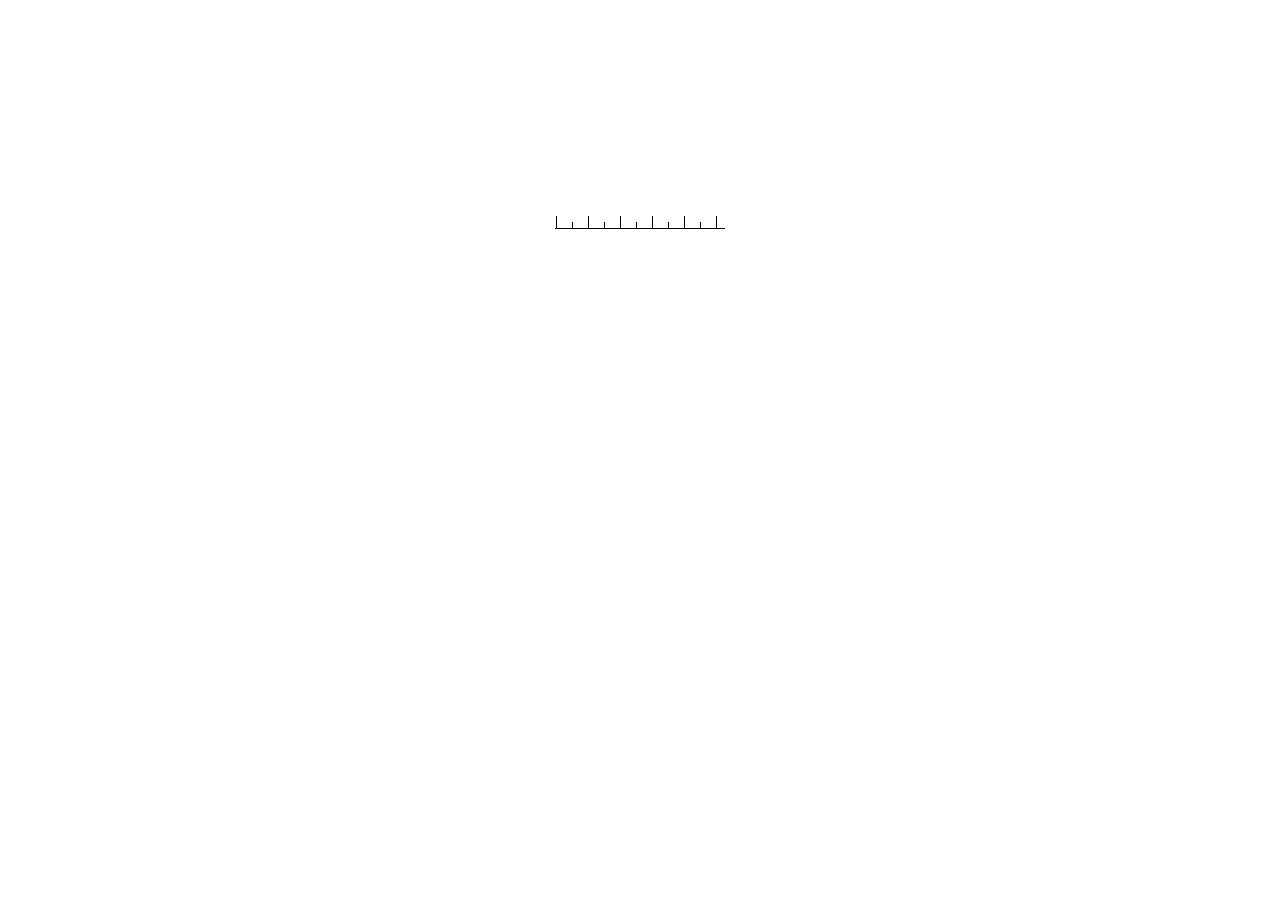
==== ruling.html @ d82031e3 "test" ====
<!DOCTYPE html>
<html lang="en">

<head>
  <meta charset="UTF-8">
  <meta http-equiv="X-UA-Compatible" content="IE=edge">
  <meta name="viewport" content="width=device-width, initial-scale=1.0">
  <link rel="stylesheet" href="./css/dash.css">
  <script src="./js/echarts.min.js"></script>
  <script src="./js/jquery.min.js"></script>
  <title>刻度尺1</title>
  <style>
		.example{
      width: 170px;
			height: 120px;
			margin-top: 100px;
			background-image: /* repeating-linear-gradient(to right, #000000 0, #000000 2px, transparent 0, transparent 64px), */
			repeating-linear-gradient(to right, #000000 0, #000000 1px, transparent 0, transparent 32px),
			repeating-linear-gradient(to right, #000000 0, #000000 1px, transparent 0, transparent 16px);
			background-size: 100% 12px, 100% 6px, 100% 4px;
			background-repeat: no-repeat;
			background-position: 1px 100%, 1px 100%, 1px 100%;
			border-bottom: 1px solid #000000;
		}
	</style>
</head>

<body>
  <!-- W291 × H244 -->
  <div class="col">
    <div class='example'></div>
  </div>

  <script src="./js/dash.js"></script>
</body>

</html>
---- css/dash.css ----
.col{
  width: 100%;
  height: 100%;
  display: flex;
  /* flex-direction: column; */
  flex-wrap: wrap;
  justify-content: center;
  align-items: center;
}
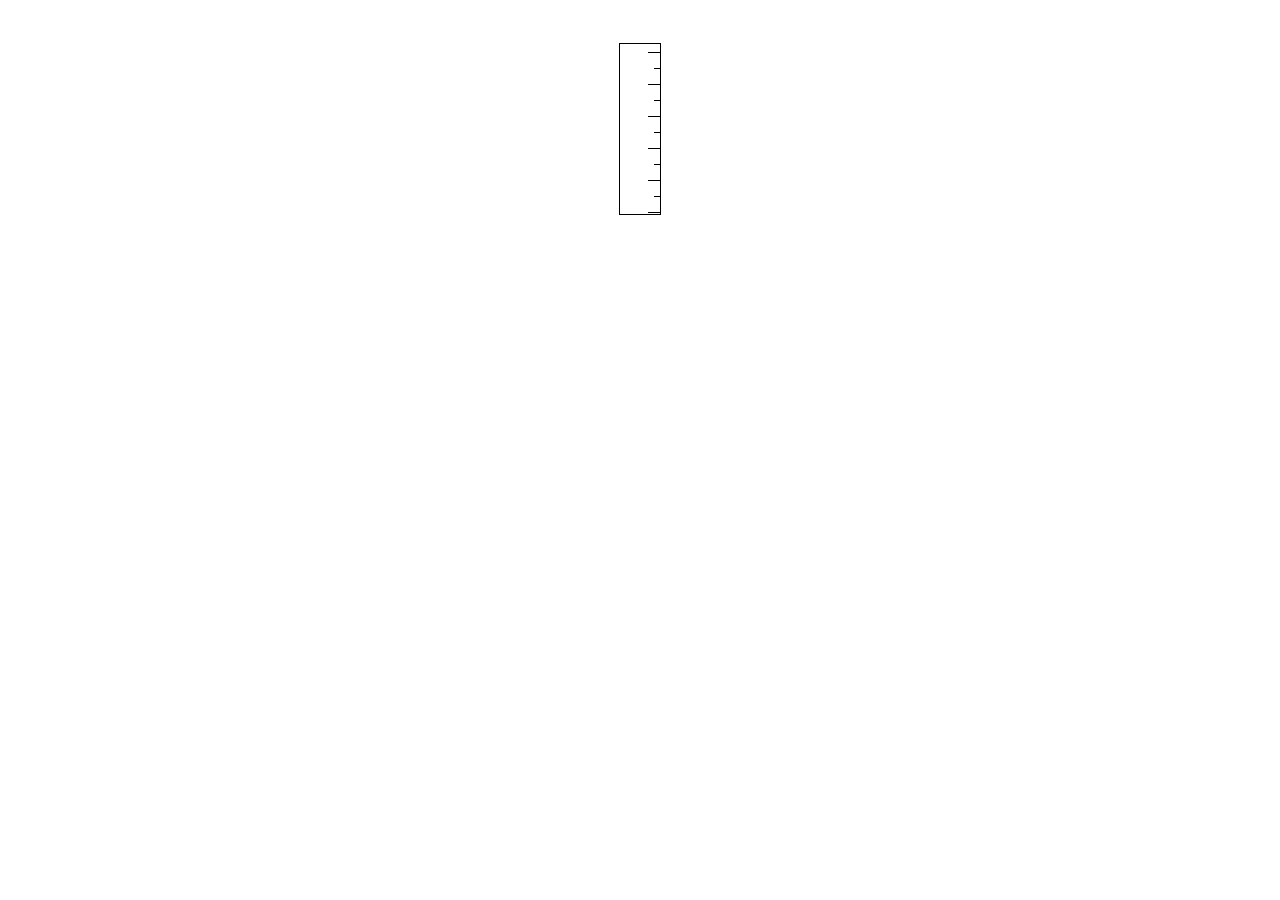
==== commit 00e34df7: "刻度option" ====
--- a/ruling.html
+++ b/ruling.html
@@ -5,30 +5,16 @@
   <meta charset="UTF-8">
   <meta http-equiv="X-UA-Compatible" content="IE=edge">
   <meta name="viewport" content="width=device-width, initial-scale=1.0">
-  <link rel="stylesheet" href="./css/dash.css">
   <script src="./js/echarts.min.js"></script>
   <script src="./js/jquery.min.js"></script>
-  <title>刻度尺1</title>
-  <style>
-		.example{
-      width: 170px;
-			height: 120px;
-			margin-top: 100px;
-			background-image: /* repeating-linear-gradient(to right, #000000 0, #000000 2px, transparent 0, transparent 64px), */
-			repeating-linear-gradient(to right, #000000 0, #000000 1px, transparent 0, transparent 32px),
-			repeating-linear-gradient(to right, #000000 0, #000000 1px, transparent 0, transparent 16px);
-			background-size: 100% 12px, 100% 6px, 100% 4px;
-			background-repeat: no-repeat;
-			background-position: 1px 100%, 1px 100%, 1px 100%;
-			border-bottom: 1px solid #000000;
-		}
-	</style>
+  <link rel="stylesheet" href="./css/ruling.css">
+  <title>刻度尺</title>
 </head>
 
 <body>
   <!-- W291 × H244 -->
   <div class="col">
-    <div class='example'></div>
+    <div class='air-pressure'></div>
   </div>
 
   <script src="./js/dash.js"></script>
--- a/css/ruling.css
+++ b/css/ruling.css
@@ -0,0 +1,24 @@
+.col{
+  width: 100%;
+  height: 100%;
+  display: flex;
+  /* flex-direction: column; */
+  flex-wrap: wrap;
+  justify-content: center;
+  align-items: center;
+}
+
+.air-pressure{
+  width: 170px;
+  height: 40px;
+  transform: rotate(270deg);
+  margin-top: 100px;
+  background-image: /* repeating-linear-gradient(to right, #000000 0, #000000 2px, transparent 0, transparent 64px), */
+  repeating-linear-gradient(to right, #000000 0, #000000 1px, transparent 0, transparent 32px),
+  repeating-linear-gradient(to right, #000000 0, #000000 1px, transparent 0, transparent 16px);
+  background-size: 100% 12px, 100% 6px, 100% 4px;
+  background-repeat: no-repeat;
+  background-position: 1px 100%, 1px 100%, 1px 100%;
+  /* border-bottom: 1px solid #000000; */
+  border: 1px solid #000000;
+}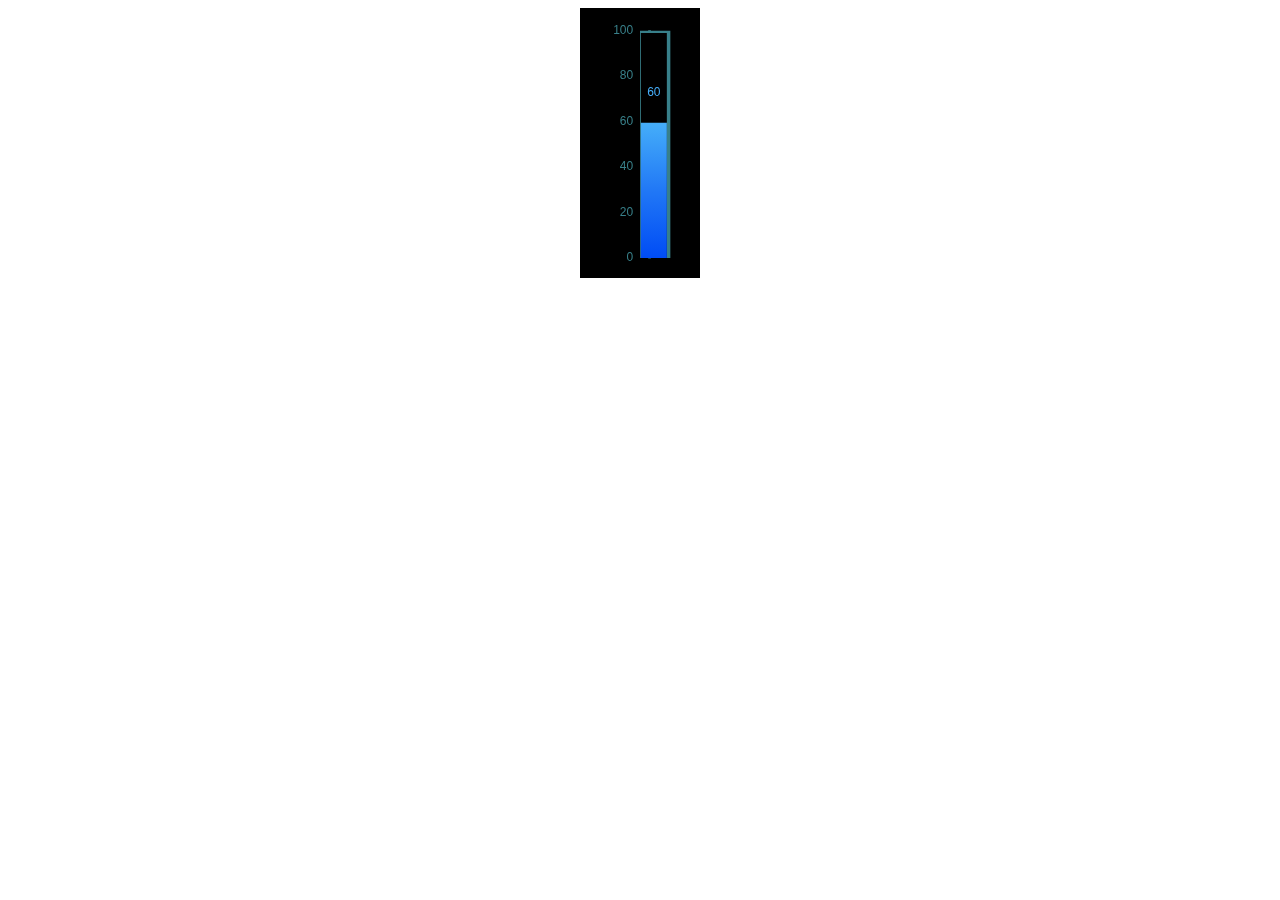
==== commit 8d0844f1: "ajax" ====
--- a/ruling.html
+++ b/ruling.html
@@ -12,12 +12,12 @@
 </head>
 
 <body>
-  <!-- W291 × H244 -->
+  <!-- W120 × H170 -->
   <div class="col">
-    <div class='air-pressure'></div>
+    <div id='airPressure' style="width: 120px;height:270px;"></div>
   </div>
 
-  <script src="./js/dash.js"></script>
+  <script src="./js/ruling.js"></script>
 </body>
 
 </html>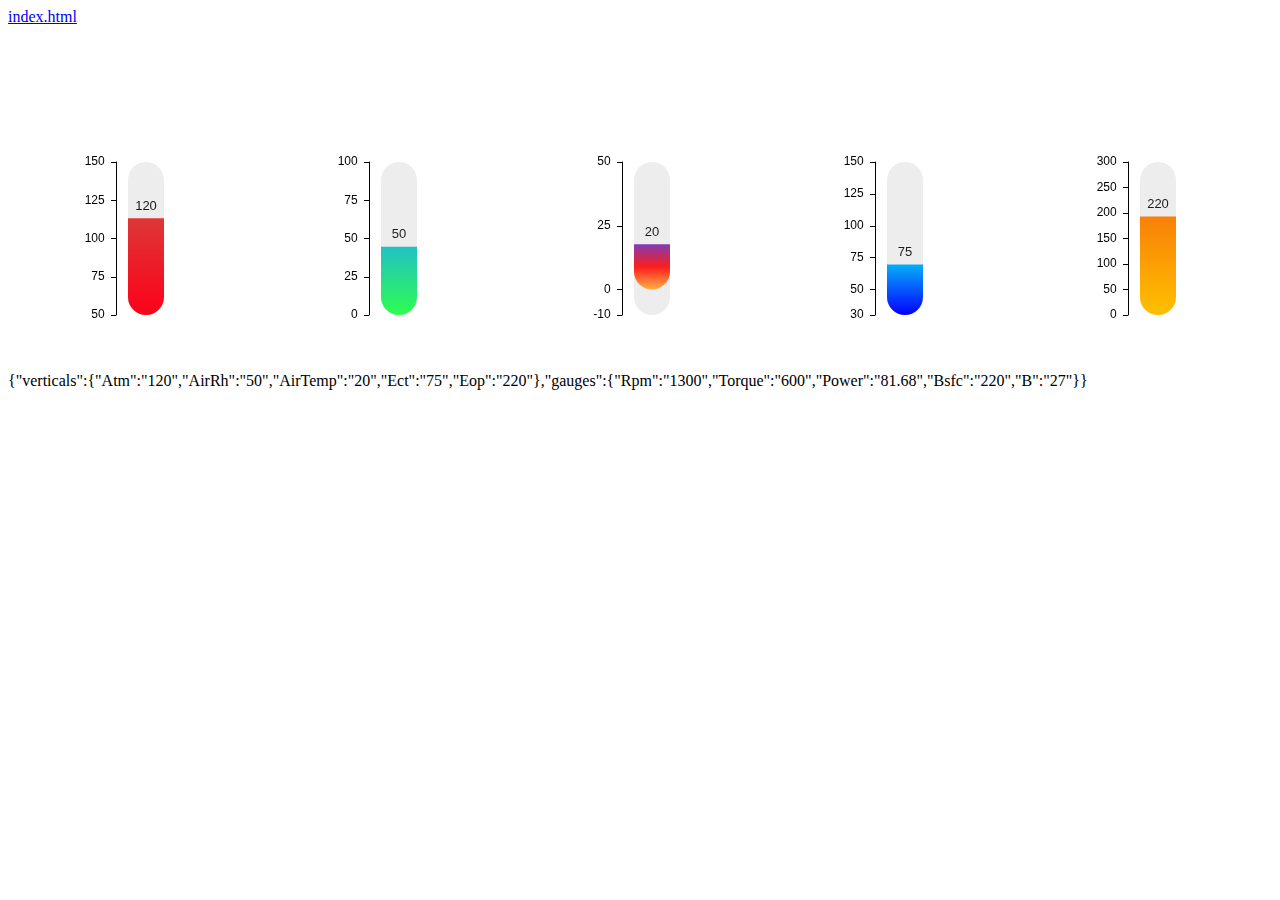
==== commit c51fcf12: "11" ====
--- a/ruling.html
+++ b/ruling.html
@@ -13,9 +13,15 @@
 
 <body>
   <!-- W120 × H170 -->
+  <a href="./index.html">index.html</a>
   <div class="col">
-    <div id='airPressure' style="width: 120px;height:270px;"></div>
+    <div id='airPressure' style="width: 120px;height:170px;"></div>
+    <div id='airHumidity' style="width: 120px;height:170px;"></div>
+    <div id='airTemperature' style="width: 120px;height:170px;"></div>
+    <div id='waterTemperature' style="width: 120px;height:170px;"></div>
+    <div id='oilPressure' style="width: 120px;height:170px;"></div>
   </div>
+  <div id="inner" style="margin: 50px 0 0;"></div>
 
   <script src="./js/ruling.js"></script>
 </body>
--- a/css/ruling.css
+++ b/css/ruling.css
@@ -1,24 +1,66 @@
-.col{
+/* html, body{
+  width: 100%;
+  height: 100%;
+  margin: 0;
+} */
+.col {
+  margin-top: 10%;
   width: 100%;
   height: 100%;
   display: flex;
   /* flex-direction: column; */
   flex-wrap: wrap;
-  justify-content: center;
+  justify-content: space-around;
   align-items: center;
 }
 
-.air-pressure{
+.air-pressure {
   width: 170px;
   height: 40px;
   transform: rotate(270deg);
   margin-top: 100px;
-  background-image: /* repeating-linear-gradient(to right, #000000 0, #000000 2px, transparent 0, transparent 64px), */
-  repeating-linear-gradient(to right, #000000 0, #000000 1px, transparent 0, transparent 32px),
-  repeating-linear-gradient(to right, #000000 0, #000000 1px, transparent 0, transparent 16px);
+  background-image:
+    /* repeating-linear-gradient(to right, #000000 0, #000000 2px, transparent 0, transparent 64px), */
+    repeating-linear-gradient(to right, #000000 0, #000000 1px, transparent 0, transparent 32px),
+    repeating-linear-gradient(to right, #000000 0, #000000 1px, transparent 0, transparent 16px);
   background-size: 100% 12px, 100% 6px, 100% 4px;
   background-repeat: no-repeat;
   background-position: 1px 100%, 1px 100%, 1px 100%;
   /* border-bottom: 1px solid #000000; */
   border: 1px solid #000000;
+}
+
+.ruling {
+  width: 120px;
+  height: 170px;
+  background: #f00;
+  display: flex;
+  justify-content: center;
+  align-items: center;
+  padding:5px 5px 5px 40px;
+  box-sizing: border-box;
+  position: relative;
+}
+
+.ruling::before{
+  content: "";
+  display: block;
+  border-left: 1px solid #000000;
+  width: 100%;
+  height: 100%;
+}
+
+.ruling ul{
+  list-style: none;
+  margin: 0;/* 
+  display: flex;
+  flex-direction: column-reverse; */
+  position: absolute;
+  left: 24px;
+  /* transform: rotate(180deg); */
+}
+
+.ruling ul li{
+  line-height: 8px;
+  font-size: 12px;
 }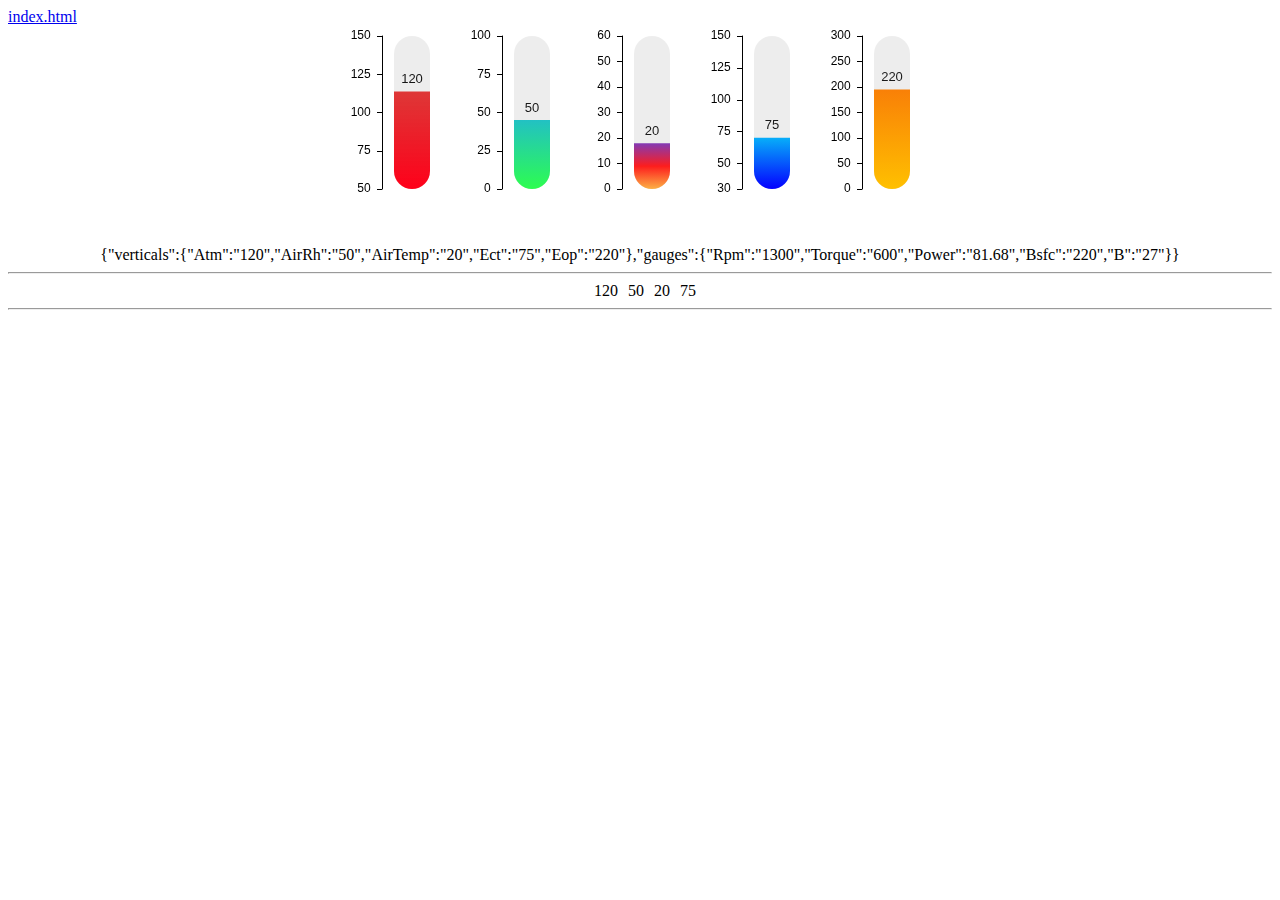
==== commit 2e132e09: "modify" ====
--- a/ruling.html
+++ b/ruling.html
@@ -7,7 +7,7 @@
   <meta name="viewport" content="width=device-width, initial-scale=1.0">
   <script src="./js/echarts.min.js"></script>
   <script src="./js/jquery.min.js"></script>
-  <link rel="stylesheet" href="./css/ruling.css">
+  <link rel="stylesheet" href="./css/common.css">
   <title>刻度尺</title>
 </head>
 
@@ -21,7 +21,20 @@
     <div id='waterTemperature' style="width: 120px;height:170px;"></div>
     <div id='oilPressure' style="width: 120px;height:170px;"></div>
   </div>
-  <div id="inner" style="margin: 50px 0 0;"></div>
+  <div id="inner"></div>
+  <hr>
+  <div class="data_list">
+    <!-- 大气压力 -->
+    <div id="AtmValue1"></div>
+    <!-- 大气湿度 -->
+    <div id="AirRhValue1"></div>
+    <!-- 大气温度 -->
+    <div id="AirTempValue1"></div>
+    <!-- 冷却水温 -->
+    <div id="EctValue1"></div>
+    <div id="EctValue2"></div>
+  </div>
+  <hr>
 
   <script src="./js/ruling.js"></script>
 </body>
--- a/css/common.css
+++ b/css/common.css
@@ -0,0 +1,24 @@
+#inner{
+  margin: 50px 0 0;
+  text-align: center;
+}
+
+.col{
+  width: 100%;
+  height: 100%;
+  display: flex;
+  /* flex-direction: column; */
+  flex-wrap: wrap;
+  justify-content: center;
+  align-items: center;
+}
+
+.data_list{
+  display: flex;
+  width: 100%;
+  justify-content: center;
+}
+
+.data_list div:not(:last-child){
+  margin: 0 0 0 10px;
+}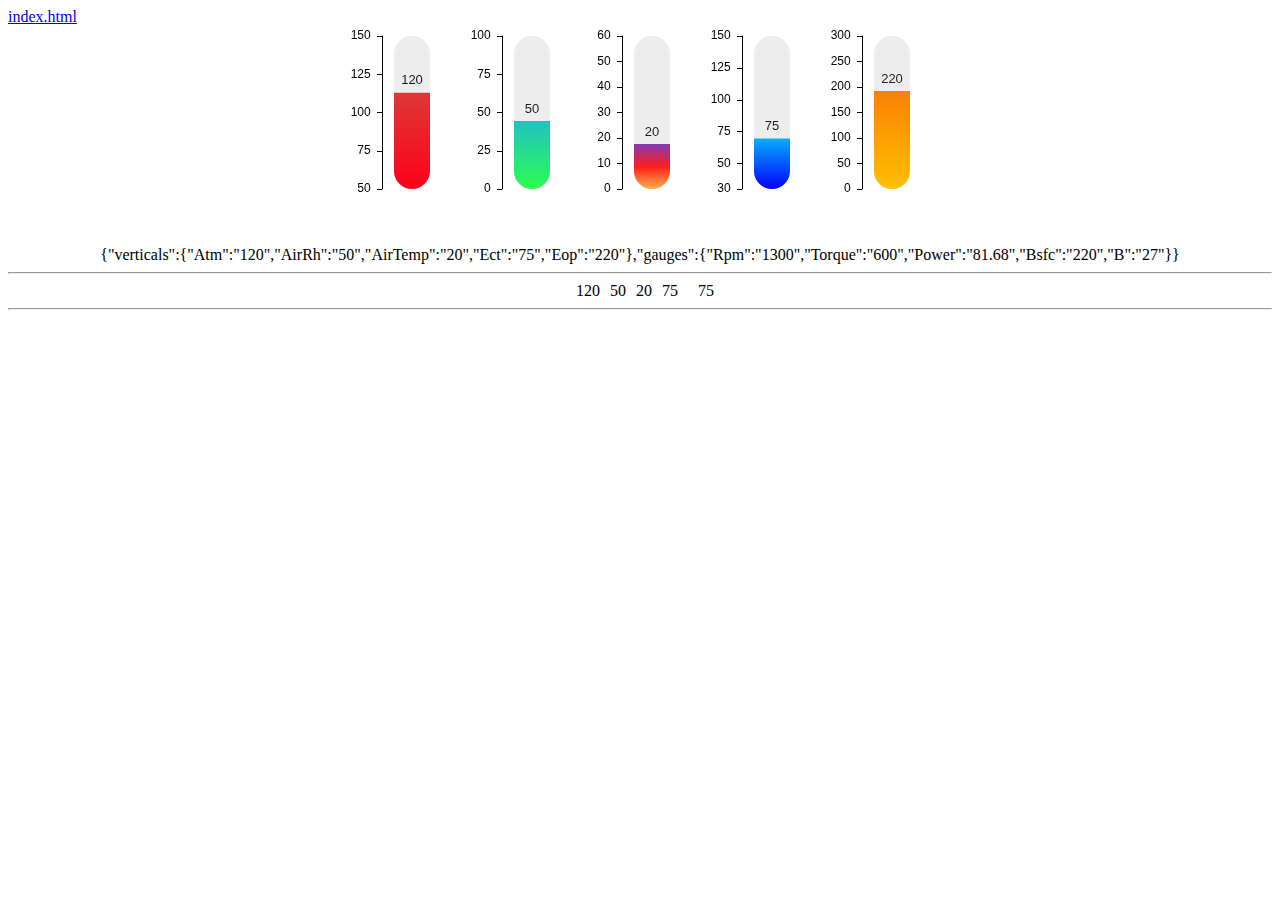
==== commit 9ce1d39d: "sss" ====
--- a/ruling.html
+++ b/ruling.html
@@ -33,6 +33,9 @@
     <!-- 冷却水温 -->
     <div id="EctValue1"></div>
     <div id="EctValue2"></div>
+    <!-- 机油压力 -->
+    <div id="EopValue1"></div>
+    <div id="EopValue2"></div>
   </div>
   <hr>
 
